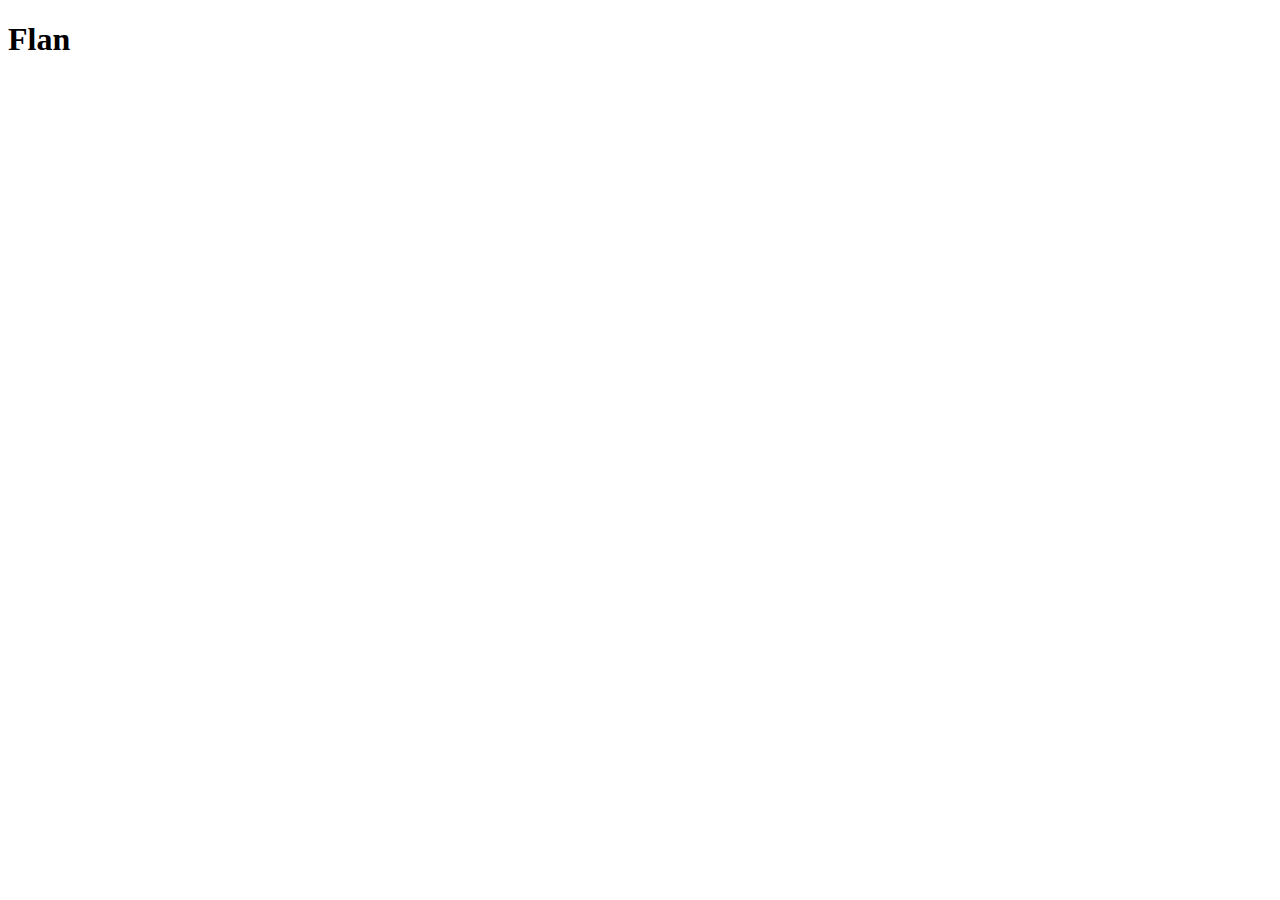
==== recipes/flan.html @ 23971d3a "flan.html" ====
<!DOCTYPE html>
<html lang="en">
<head>
    <meta charset="UTF-8">
    <meta http-equiv="X-UA-Compatible" content="IE=edge">
    <meta name="viewport" content="width=device-width, initial-scale=1.0">
    <title>Flan</title>
</head>
<body>
    <h1>Flan</h1>
    
</body>
</html>
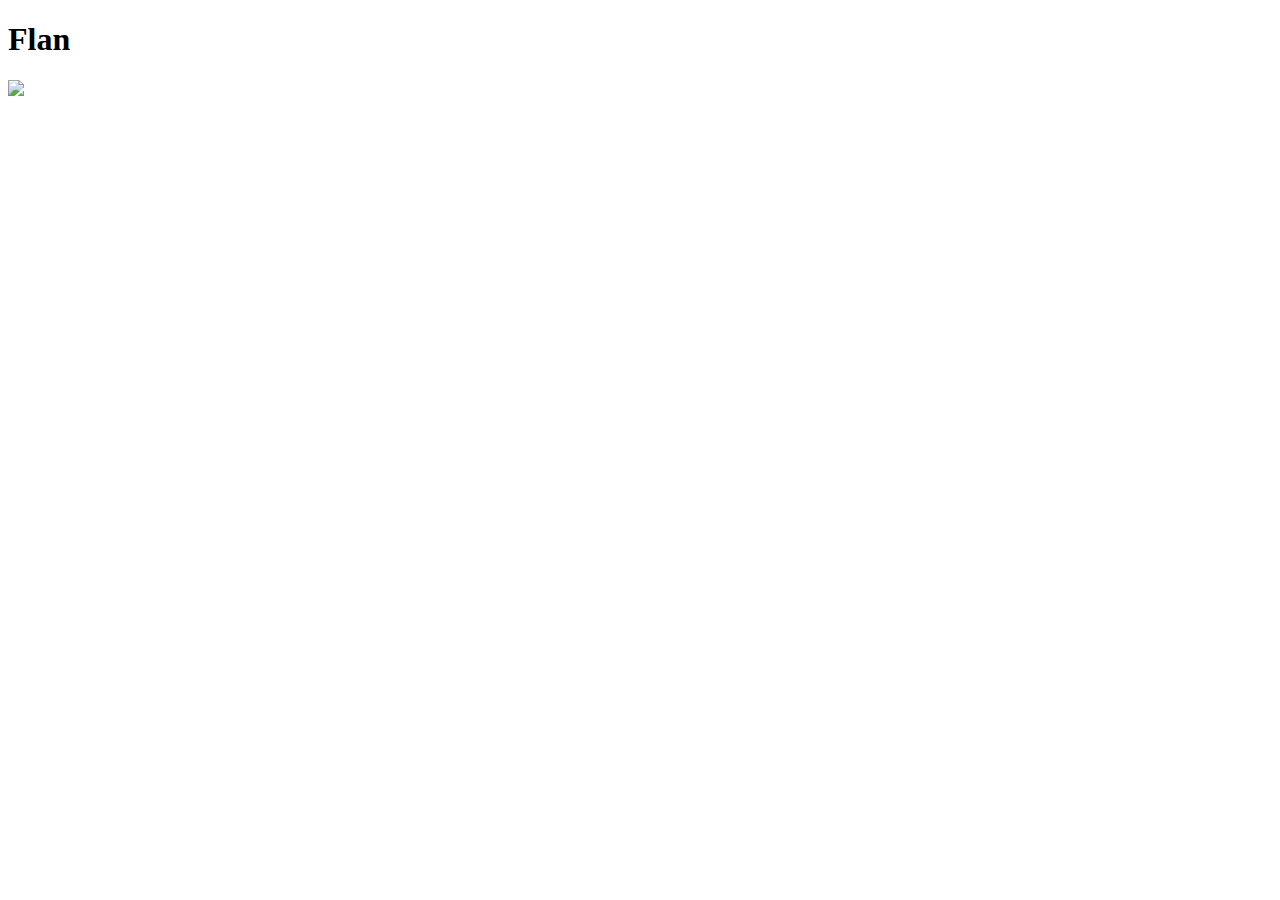
==== commit a41f2ed8: "flan.html" ====
--- a/recipes/flan.html
+++ b/recipes/flan.html
@@ -8,6 +8,7 @@
 </head>
 <body>
     <h1>Flan</h1>
+    <img src="../imgs/flan.jpg">
     
 </body>
 </html>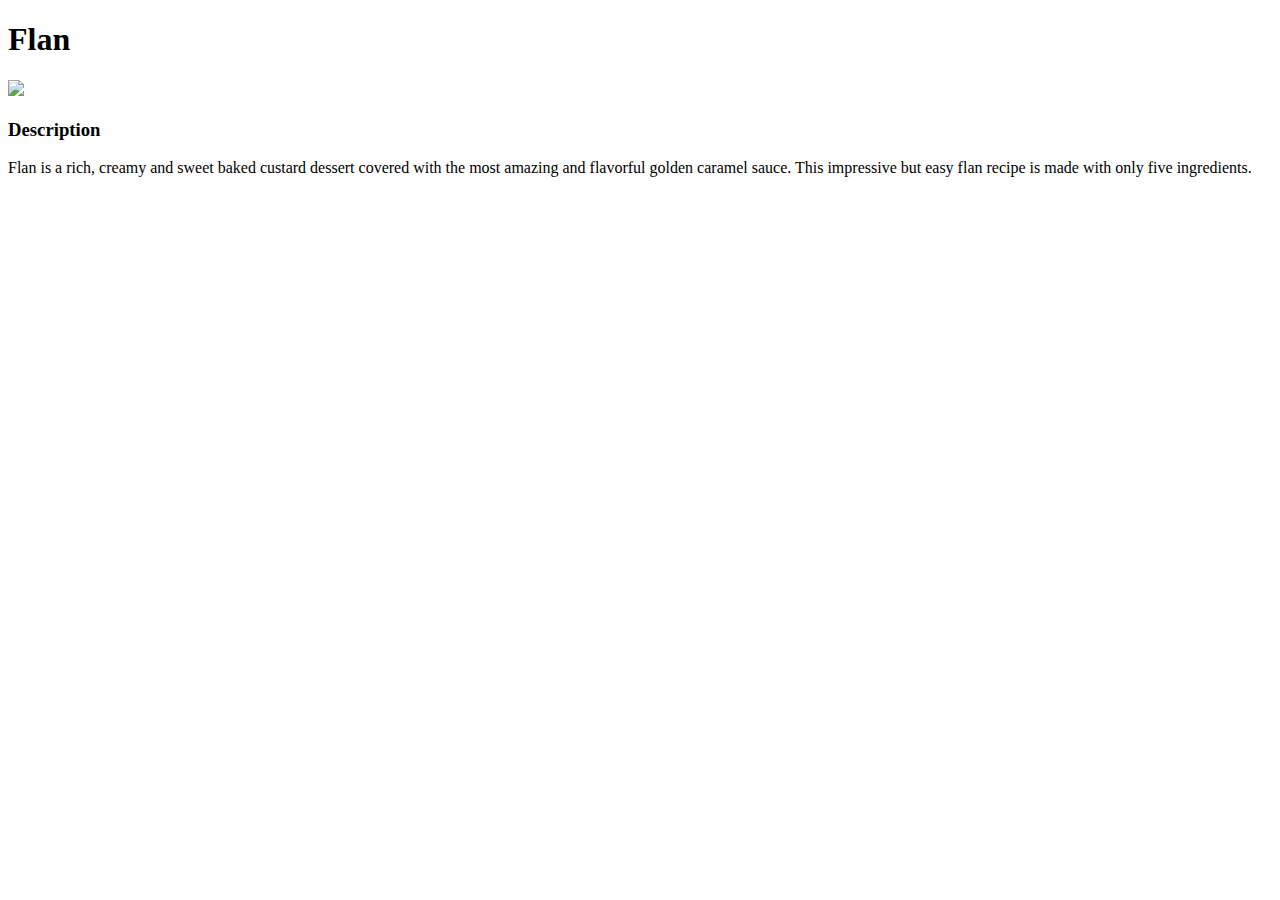
==== commit 17cd23b5: "flan.html" ====
--- a/recipes/flan.html
+++ b/recipes/flan.html
@@ -9,6 +9,7 @@
 <body>
     <h1>Flan</h1>
     <img src="../imgs/flan.jpg">
-    
+    <h3>Description</h3>
+    <p>Flan is a rich, creamy and sweet baked custard dessert covered with the most amazing and flavorful golden caramel sauce. This impressive but easy flan recipe is made with only five ingredients.</p>
 </body>
 </html>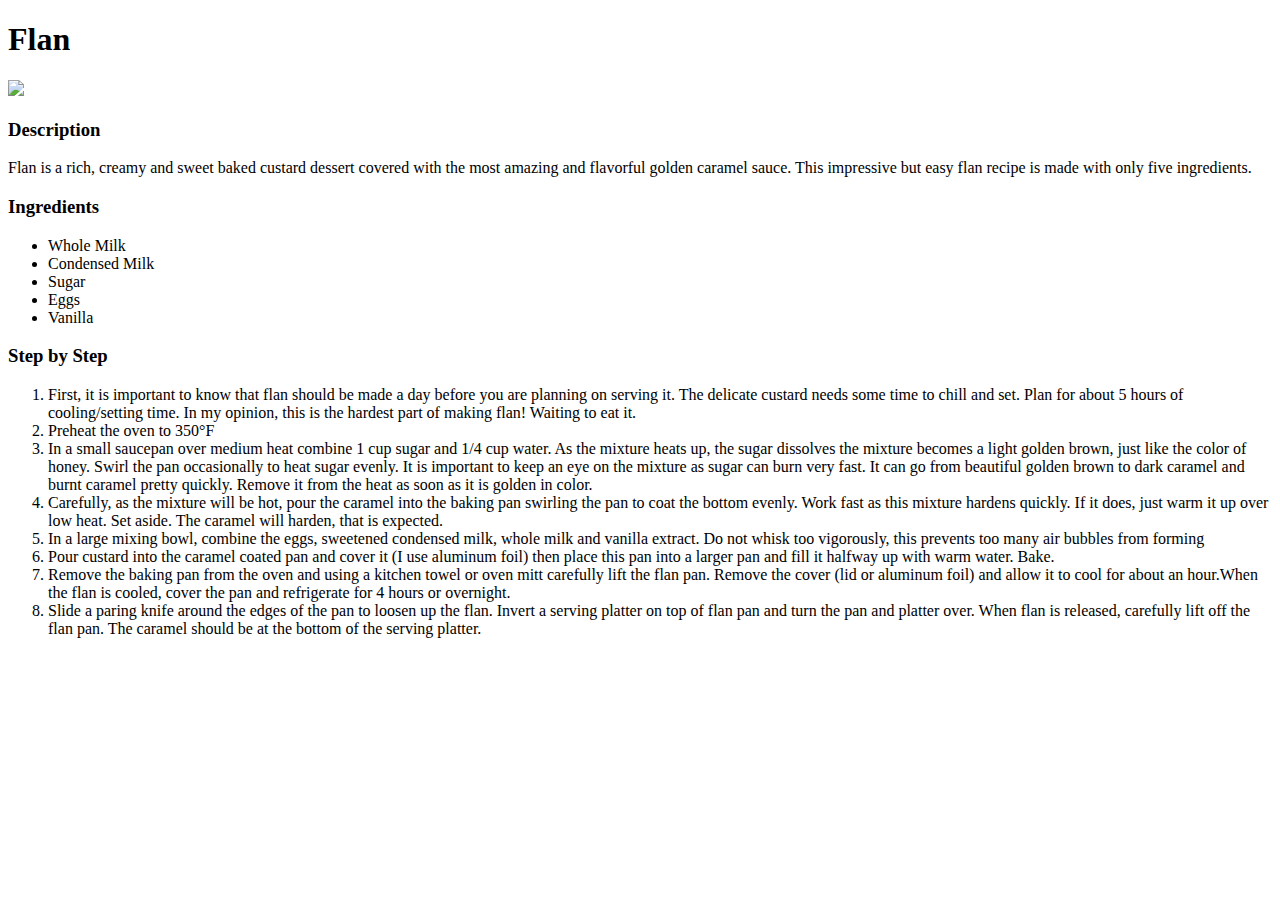
==== commit 26d2bd61: "flan.html" ====
--- a/recipes/flan.html
+++ b/recipes/flan.html
@@ -11,5 +11,24 @@
     <img src="../imgs/flan.jpg">
     <h3>Description</h3>
     <p>Flan is a rich, creamy and sweet baked custard dessert covered with the most amazing and flavorful golden caramel sauce. This impressive but easy flan recipe is made with only five ingredients.</p>
+    <h3>Ingredients</h3>
+    <ul>
+        <li>Whole Milk</li>
+        <li>Condensed Milk</li>
+        <li>Sugar</li>
+        <li>Eggs</li>
+        <li>Vanilla</li>
+    </ul>
+    <h3>Step by Step</h3>
+    <ol>
+        <li>First, it is important to know that flan should be made a day before you are planning on serving it. The delicate custard needs some time to chill and set. Plan for about 5 hours of cooling/setting time. In my opinion, this is the hardest part of making flan! Waiting to eat it.</li>
+        <li>Preheat the oven to 350°F</li>
+        <li>In a small saucepan over medium heat combine 1 cup sugar and 1/4 cup water. As the mixture heats up, the sugar dissolves the mixture becomes a light golden brown, just like the color of honey. Swirl the pan occasionally to heat sugar evenly. It is important to keep an eye on the mixture as sugar can burn very fast. It can go from beautiful golden brown to dark caramel and burnt caramel pretty quickly. Remove it from the heat as soon as it is golden in color.</li>
+        <li>Carefully, as the mixture will be hot, pour the caramel into the baking pan swirling the pan to coat the bottom evenly. Work fast as this mixture hardens quickly. If it does, just warm it up over low heat. Set aside. The caramel will harden, that is expected.</li>
+        <li>In a large mixing bowl, combine the eggs, sweetened condensed milk, whole milk and vanilla extract. Do not whisk too vigorously, this prevents too many air bubbles from forming</li>
+        <li>Pour custard into the caramel coated pan and cover it (I use aluminum foil) then place this pan into a larger pan and fill it halfway up with warm water. Bake.</li>
+        <li>Remove the baking pan from the oven and using a kitchen towel or oven mitt carefully lift the flan pan. Remove the cover (lid or aluminum foil) and allow it to cool for about an hour.When the flan is cooled, cover the pan and refrigerate for 4 hours or overnight.</li>
+        <li>Slide a paring knife around the edges of the pan to loosen up the flan. Invert a serving platter on top of flan pan and turn the pan and platter over. When flan is released, carefully lift off the flan pan. The caramel should be at the bottom of the serving platter.</li> 
+    </ol>
 </body>
 </html>